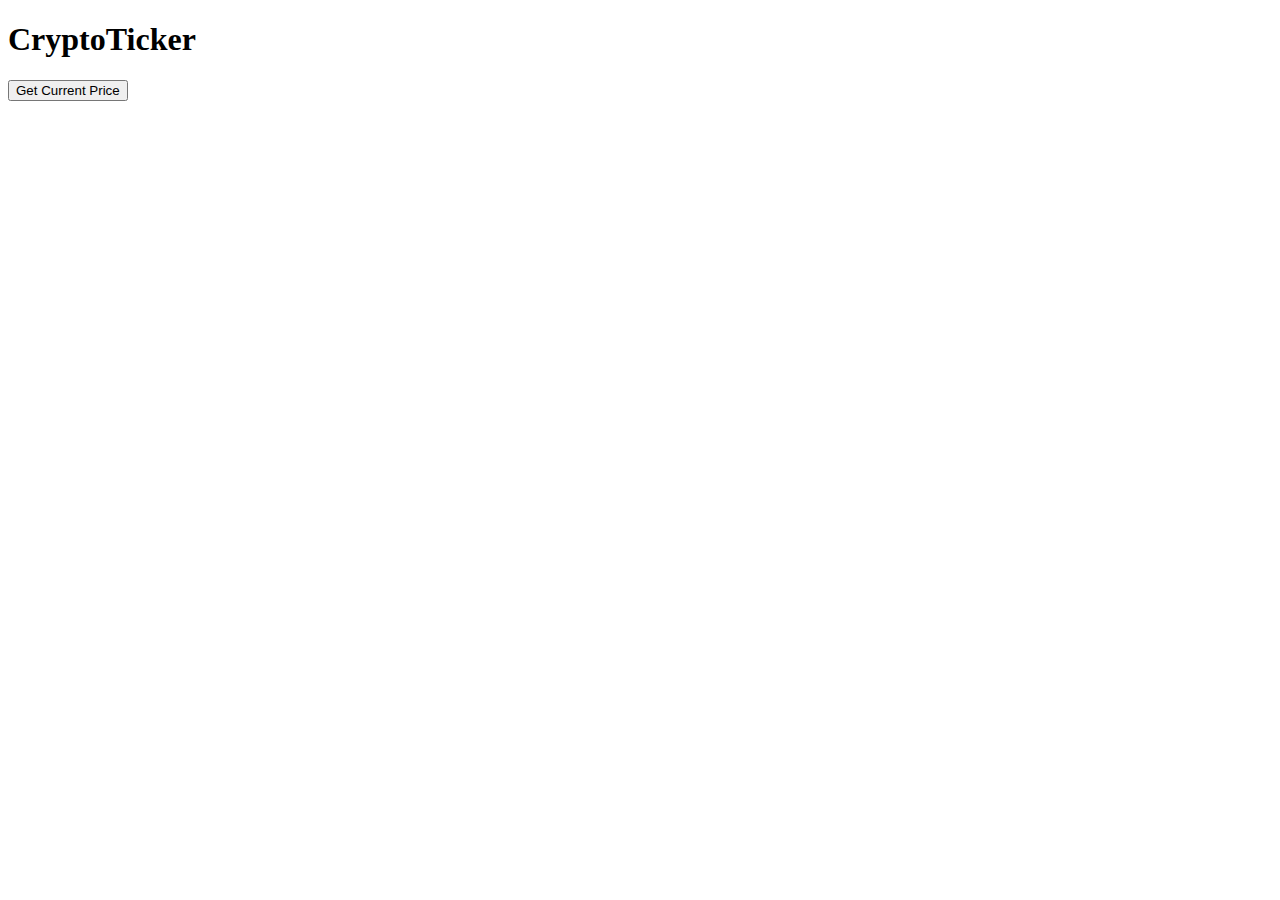
==== src/browser_action/popup.html @ 51f1fd1f "Extension now loads popup; adding event listeners next." ====
<!doctype html>
<html>
<head>
    <title>CryptoTicker</title>
    <script src="/js/popup.js" type="text/javascript"></script>
</head>
<body>
<h1>CryptoTicker</h1>
<button id="currentPrice">Get Current Price</button>
</body>
</html>
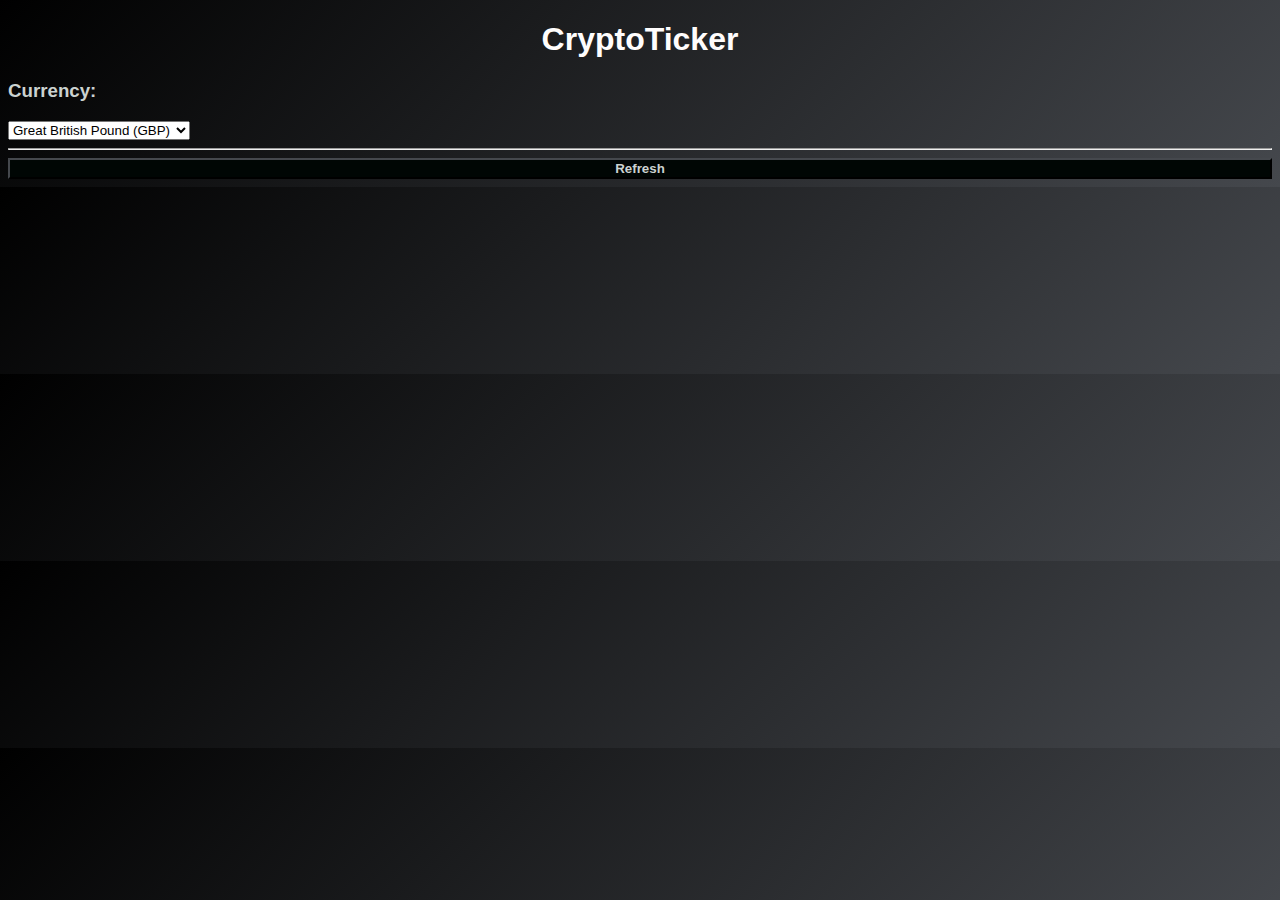
==== commit f71922c2: "Got the price to update upon pressing a button, and set badge text; currently faced with having to g" ====
--- a/src/browser_action/popup.html
+++ b/src/browser_action/popup.html
@@ -2,10 +2,20 @@
 <html>
 <head>
     <title>CryptoTicker</title>
-    <script src="/js/popup.js" type="text/javascript"></script>
 </head>
 <body>
-<h1>CryptoTicker</h1>
-<button id="currentPrice">Get Current Price</button>
+<h1 class="title">CryptoTicker</h1>
+<h3 class="subtitle">Currency: </h3>
+<select class="setting Currency" id="currencyList">
+    <option value="GBP">Great British Pound (GBP)</option>
+    <option value="USD">United States Dollar (USD)</option>
+    <option value="EUR">Euro (EUR)</option>
+</select>
+<hr>
+<button class=refreshbutton id="currentPriceGet">Refresh</button>
+
 </body>
+<link rel="stylesheet" href="css/main.css">
+<script src="../common/jquery/jquery.min.js" type="text/javascript"></script>
+<script src="js/popup.js" type="text/javascript"></script>
 </html>--- a/src/browser_action/css/main.css
+++ b/src/browser_action/css/main.css
@@ -0,0 +1,28 @@
+body{
+    /* Permalink - use to edit and share this gradient: http://colorzilla.com/gradient-editor/#000000+0,45484d+100 */
+    background: #000000; /* Old browsers */
+    background: -moz-linear-gradient(-45deg, #000000 0%, #45484d 100%); /* FF3.6-15 */
+    background: -webkit-linear-gradient(-45deg, #000000 0%,#45484d 100%); /* Chrome10-25,Safari5.1-6 */
+    background: linear-gradient(135deg, #000000 0%,#45484d 100%); /* W3C, IE10+, FF16+, Chrome26+, Opera12+, Safari7+ */
+    filter: progid:DXImageTransform.Microsoft.gradient( startColorstr='#000000', endColorstr='#45484d',GradientType=1 ); /* IE6-9 fallback on horizontal gradient */
+    font-family: "Helvetica Neue", Arial, Helvetica, sans-serif;
+}
+
+.title{
+    color: #FFFDFD;
+    text-align: center;
+}
+
+.subtitle{
+    font-weight: bold;
+    color: #CBD2D0;
+}
+
+.refreshbutton{
+    width: 100%;
+    background: #000604;
+    text-align: center;
+    font-weight: bold;
+    color: #CBD2D0;
+    border-color: #45484d;
+}